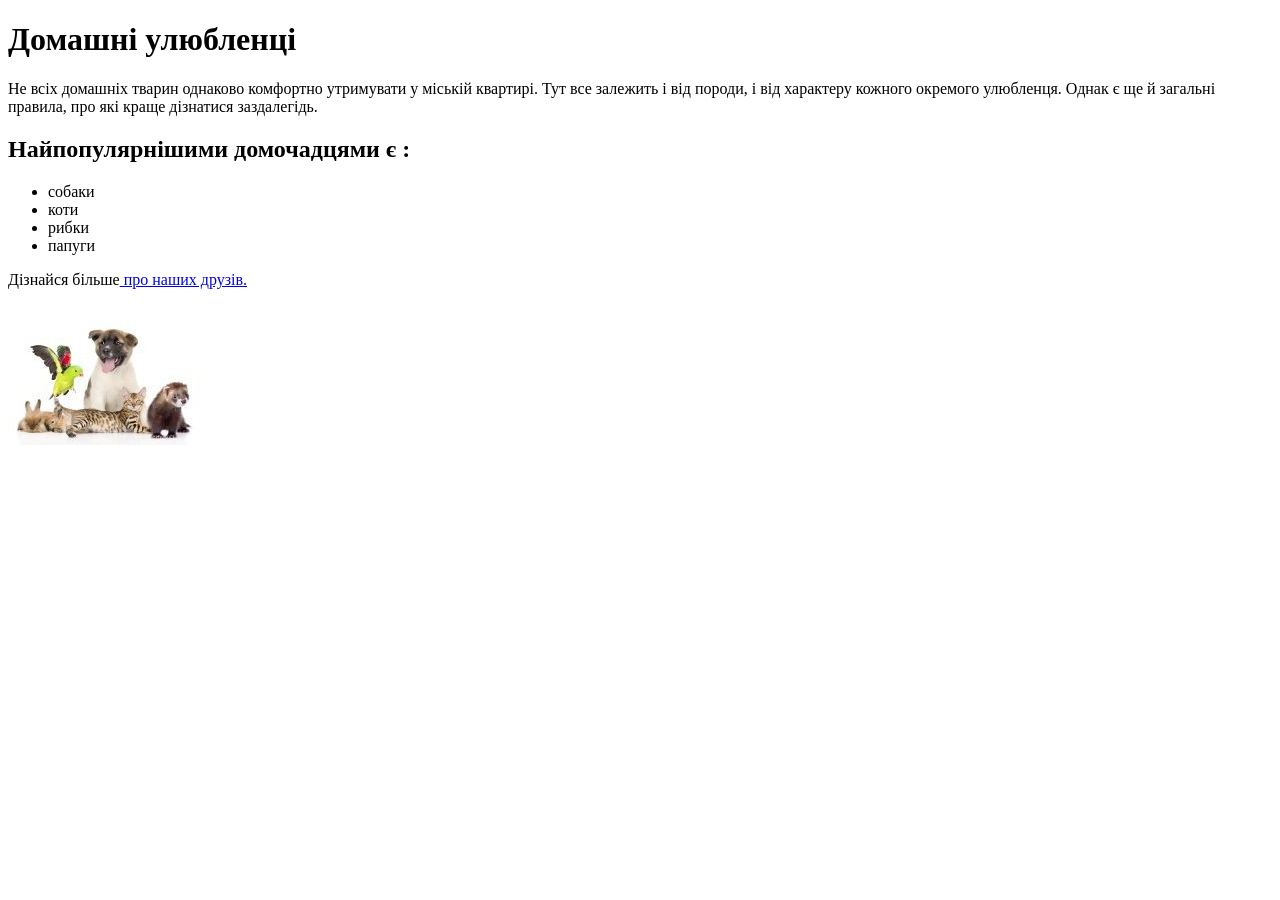
==== 1_1/index.html @ 40d6365c "Added folder" ====
<!DOCTYPE html>
<html lang="uk">
  <head>
    <meta charset="utf-8">
    <title>Практичні завдання з веб програмування</title>
  </head>
  <body>
    <h1>Домашні улюбленці</h1>
    <p>Не всіх домашніх тварин однаково комфортно утримувати у міській квартирі.
      Тут все залежить і від породи, і від характеру кожного окремого улюбленця.
      Однак є ще й загальні правила, про які краще дізнатися заздалегідь.
    </p>
    <h2>Найпопулярнішими домочадцями є :</h2>
    <ul>
      <li>собаки</li>
      <li>коти</li>
      <li>рибки</li>
      <li>папуги</li>
    </ul>
    <p>Дізнайся більше<a href="https://radiotrek.rv.ua/news/den-domashnih-tvarin-yakih-ulyublenciv-zruchno-trimati-v-kvartiri-foto_279892.html">
      про наших друзів.
    </a></p>
    <img src="./animals.jpg" alt="домашні тварини">

  </body>
</html>
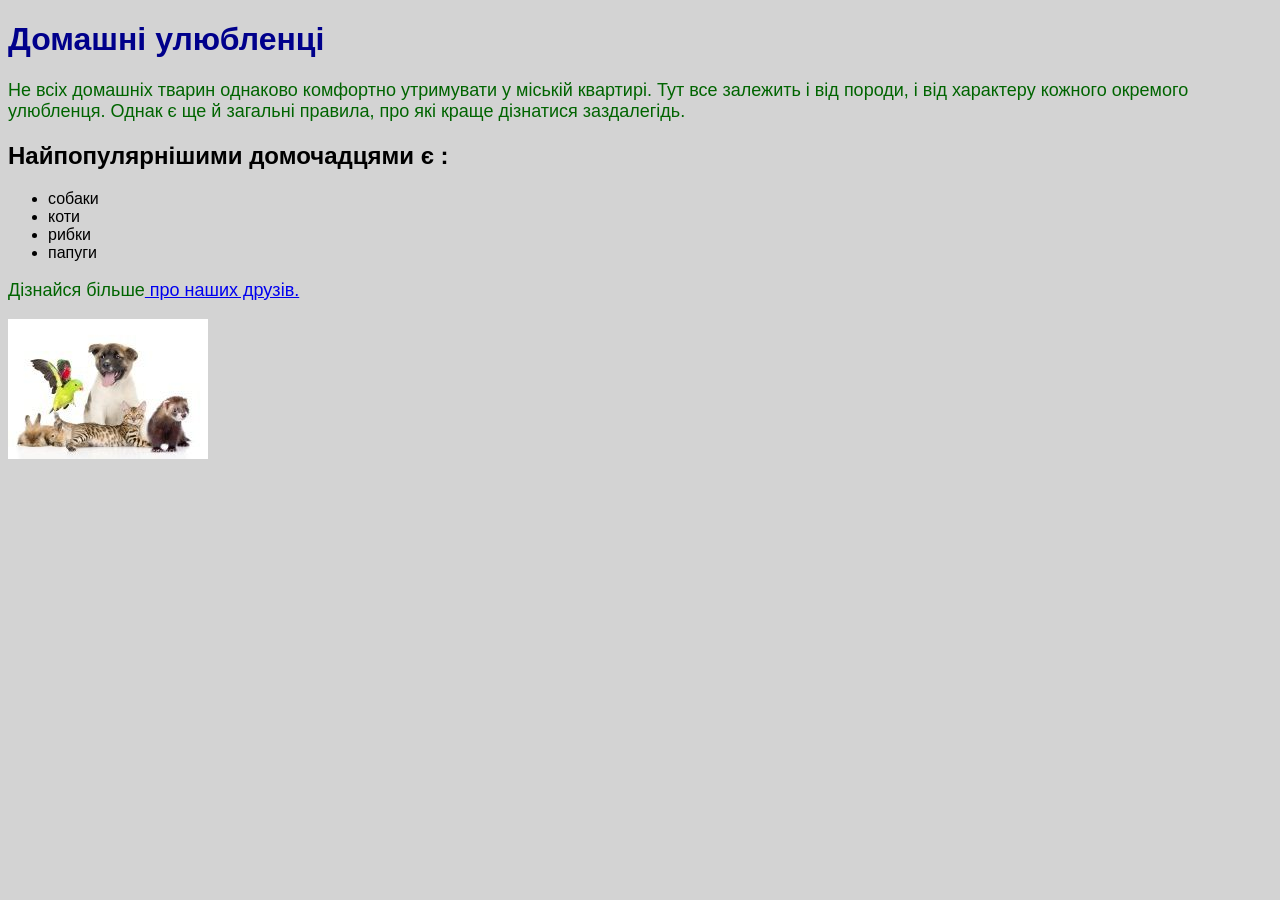
==== commit 5ab619c9: "Added style.css" ====
--- a/1_1/index.html
+++ b/1_1/index.html
@@ -3,6 +3,7 @@
   <head>
     <meta charset="utf-8">
     <title>Практичні завдання з веб програмування</title>
+    <link rel="stylesheet" href="styles.css">
   </head>
   <body>
     <h1>Домашні улюбленці</h1>
--- a/1_1/styles.css
+++ b/1_1/styles.css
@@ -0,0 +1,30 @@
+body {
+font-family: Arial, sans-serif;
+background-color: lightgray;
+}
+
+h1 {
+color: darkblue;
+}
+
+p {
+font-size: 18px;
+color: darkgreen;
+
+}
+
+.nav {
+background-color: lightblue;
+padding: 15px;
+text-align: center;
+}
+
+.nav a {
+color: darkred;
+text-decoration: none;
+margin: 0 10px;
+}
+
+.nav a:hover {
+text-decoration: underline;
+}
